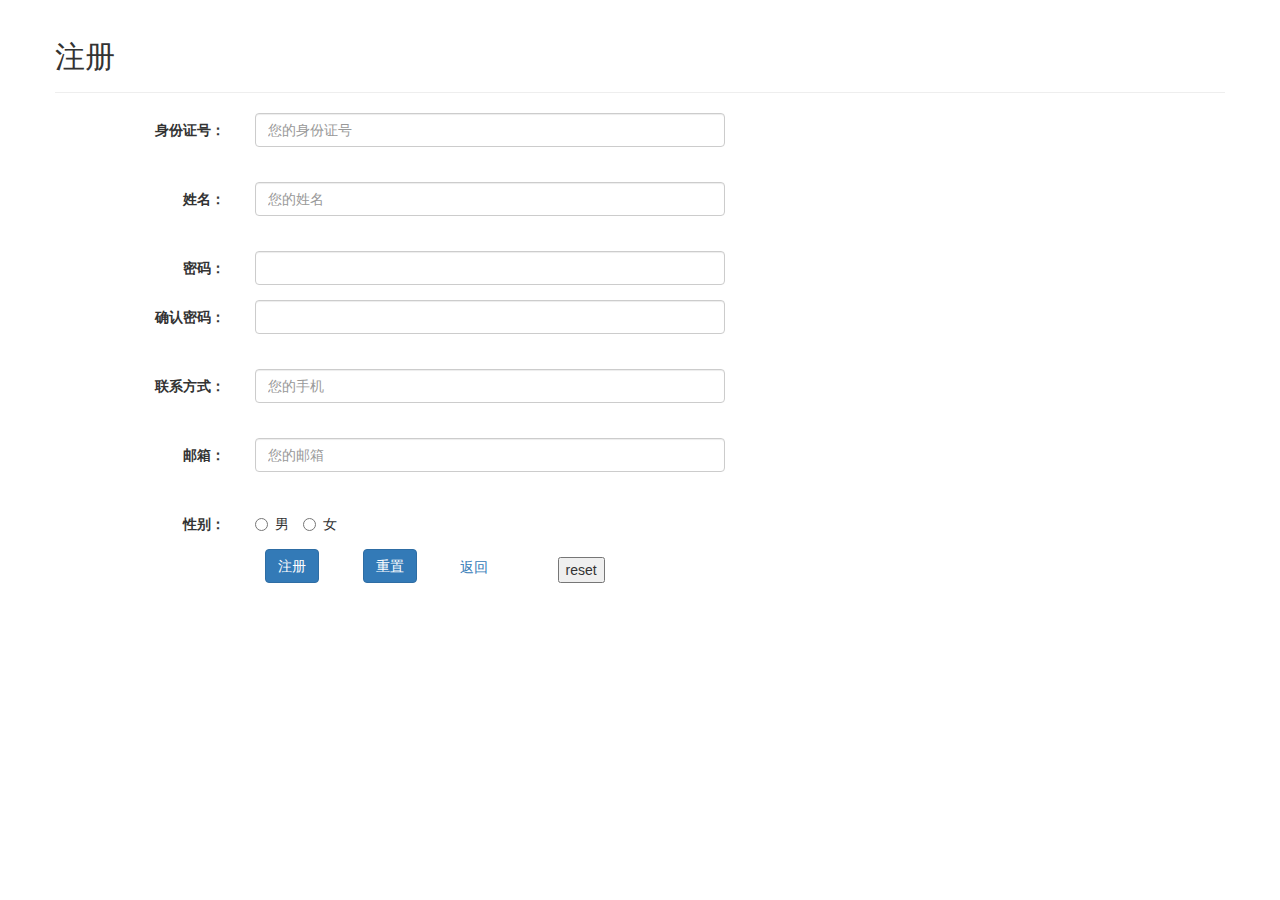
==== Cloud/src/main/webapp/register.html @ 9f802170 "show alarm,toilet,medicine list" ====
<!DOCTYPE html PUBLIC "-//W3C//DTD XHTML 1.0 Transitional//EN" "http://www.w3.org/TR/xhtml1/DTD/xhtml1-transitional.dtd">
<html xmlns="http://www.w3.org/1999/xhtml">
<head>
<meta http-equiv="Content-Type" content="text/html; charset=utf-8" />
<title>注册</title>
  <link rel="stylesheet" href="css/bootstrap.min.css">
  <script type="text/javascript" src="js/jquery.min.js"></script>
  <script type="text/javascript" src="js/bootstrap.min.js"></script>
  <script type="text/javascript" src="js/register.js"></script>
  <script type="text/javascript" src="js/global.js"></script>
  <style type="text/css">
    .grey {
        color: #999;
    }
    .red {
        color: #F00;
    }
    .green {
        color: #3CC855;
    }
  </style>
</head>

<body>
<div class="container">
    <div class="row">
        <div class="page-header">
            <h2>注册</h2>
        </div>
        <form id="myform" class="form-horizontal" method="post"><!-- method="post" onsubmit="return beforeSubmit()">-->
            <div class="form-group">
                <label for="InputName" class="col-sm-2 control-label">身份证号：</label>
                <div class="col-sm-5">
                    <input type="text" class="form-control" id="InputID" name="InputID" onfocus="showTips(this)" onblur="checkInput(this)" placeholder="您的身份证号">
                    <span class="tips">&nbsp;</span>
                </div>
            </div>
            <div class="form-group">
                <label for="InputName" class="col-sm-2 control-label">姓名：</label>
                <div class="col-sm-5">
                    <input type="text" class="form-control" id="InputName" name="InputName" onfocus="showTips(this)" onblur="checkInput(this)" placeholder="您的姓名">
                    <span class="tips">&nbsp;</span>
                </div>
            </div>
            <div class="form-group">
                <label for="InputPwd" class="col-sm-2 control-label">密码：</label>
                <div class="col-sm-5">
                    <input type="password" class="form-control" name="InputPwd" id="InputPwd">
                </div>
            </div>
            <div class="form-group">
                <label for="InputRePwd" class="col-sm-2 control-label">确认密码：</label>
                <div class="col-sm-5">
                    <input type="password" class="form-control" name="InputRePwd" id="InputRePwd" onfocus="showTips(this)" onblur="checkInput(this)">
                    <span class="tips">&nbsp;</span>
                </div>
            </div>
            <div class="form-group">
                <label for="InputPhone" class="col-sm-2 control-label">联系方式：</label>
                <div class="col-sm-5">
                    <input type="text" class="form-control" id="InputPhone" name="InputPhone" onfocus="showTips(this)" onblur="checkInput(this)" placeholder="您的手机">
                    <span class="tips">&nbsp;</span>
                </div>
                <span class="tips"></span>
            </div>
            <div class="form-group">
                <label for="InputEmail" class="col-sm-2 control-label">邮箱：</label>
                <div class="col-sm-5">
                    <input type="email" class="form-control" name="InputEmail" onfocus="showTips(this)" onblur="checkInput(this)" placeholder="您的邮箱">
                    <span class="tips">&nbsp;</span>
                </div>
                <span class="tips"></span>
            </div>
            <div class="form-group">
                <label class="col-sm-2 control-label">性别：</label>
                <div class="col-sm-5">
                    <label class="radio-inline">
                      <input type="radio" name="inlineRadio" value="男" id="male">男
                    </label>
                    <label class="radio-inline">
                      <input type="radio" name="inlineRadio" value="女" id="female">女
                    </label> 
                </div>
            </div>
            <div class="col-sm-1 col-sm-offset-2">
                <input name="submit" class="btn btn-primary" value="注册" type="submit" onclick="register();return false;"/>
            </div>
            <div class="col-sm-1">
                <input name="reset" class="btn btn-primary" value="重置" type="reset">
            </div>
            <div class="col-sm-1" style="margin-top:8px">
                <a href="index.html">返回</a>
            </div>
            <div class="col-sm-1" style="margin-top:8px">
                <button onclick="re()">reset</button>
            </div>
        </form>
    </div>
</div>



</body>
</html>
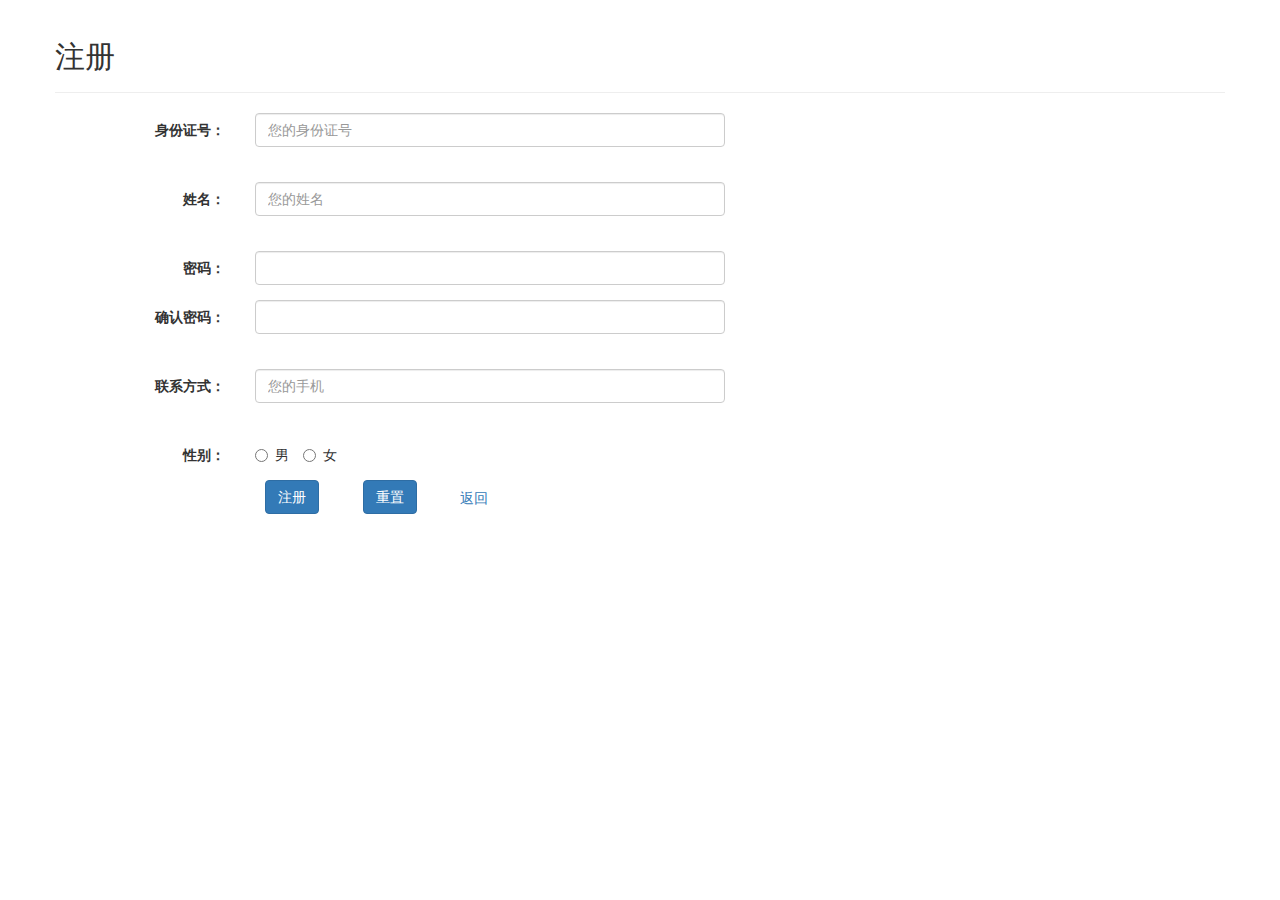
==== commit 7fc63ada: "family basic complete" ====
--- a/Cloud/src/main/webapp/register.html
+++ b/Cloud/src/main/webapp/register.html
@@ -63,14 +63,14 @@
                 </div>
                 <span class="tips"></span>
             </div>
-            <div class="form-group">
+            <!--<div class="form-group">
                 <label for="InputEmail" class="col-sm-2 control-label">邮箱：</label>
                 <div class="col-sm-5">
                     <input type="email" class="form-control" name="InputEmail" onfocus="showTips(this)" onblur="checkInput(this)" placeholder="您的邮箱">
                     <span class="tips">&nbsp;</span>
                 </div>
                 <span class="tips"></span>
-            </div>
+            </div>-->
             <div class="form-group">
                 <label class="col-sm-2 control-label">性别：</label>
                 <div class="col-sm-5">
@@ -91,9 +91,9 @@
             <div class="col-sm-1" style="margin-top:8px">
                 <a href="index.html">返回</a>
             </div>
-            <div class="col-sm-1" style="margin-top:8px">
+            <!--<div class="col-sm-1" style="margin-top:8px">
                 <button onclick="re()">reset</button>
-            </div>
+            </div>-->
         </form>
     </div>
 </div>
